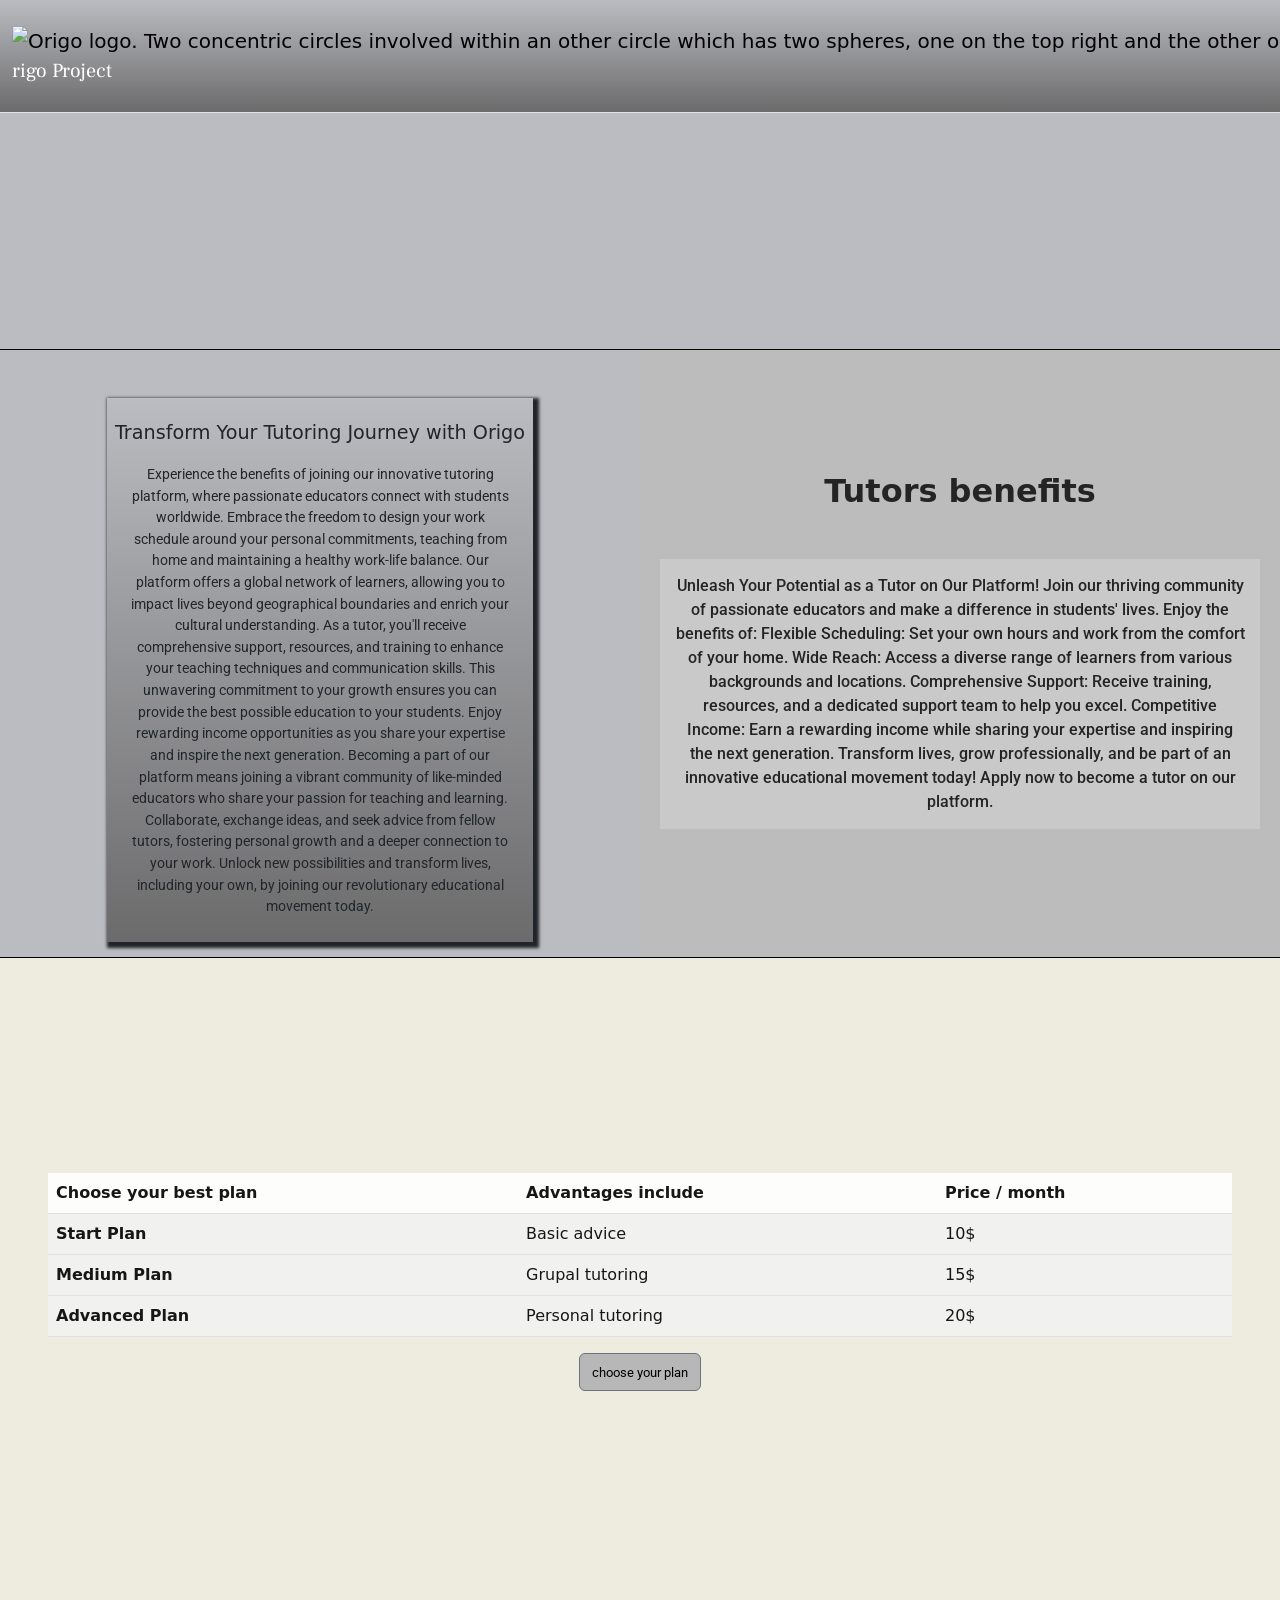
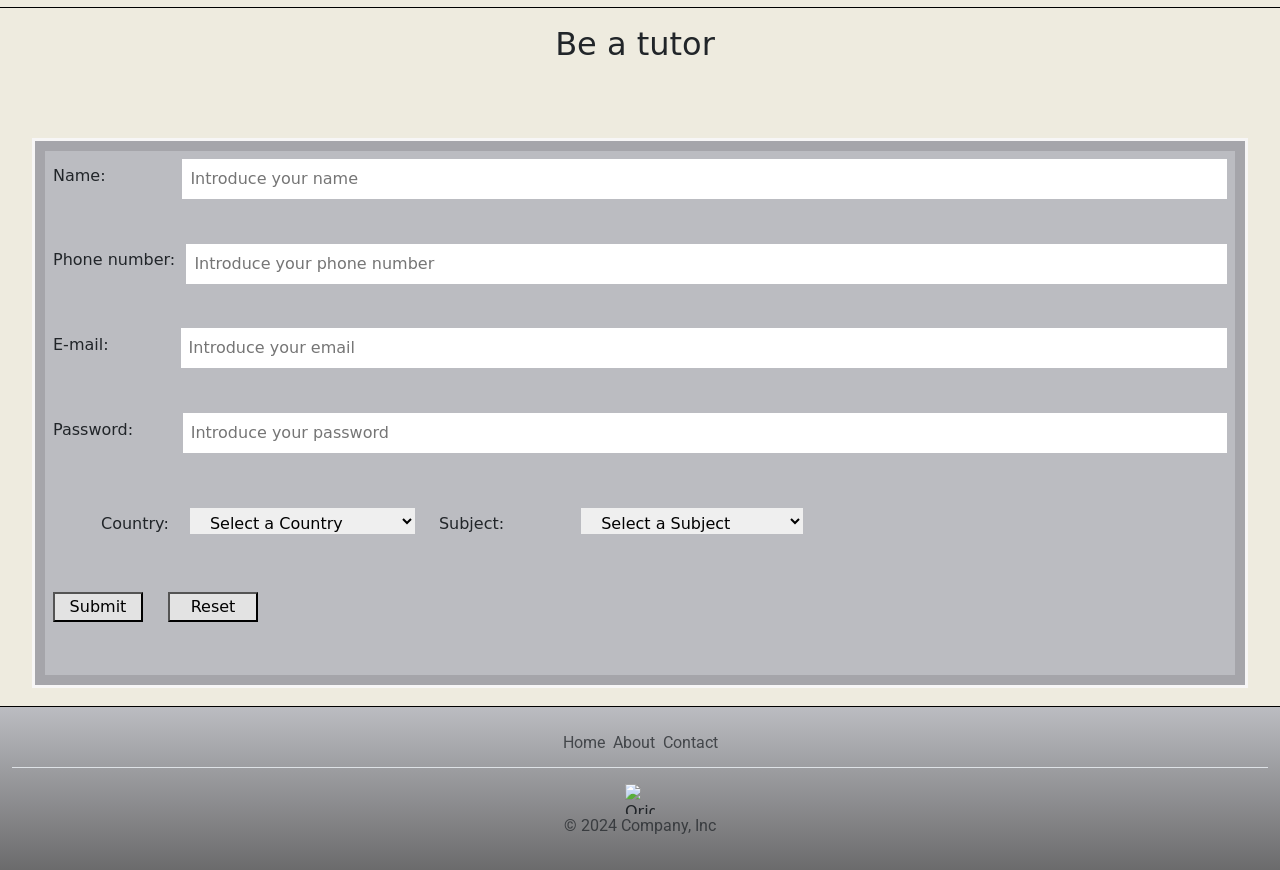
==== pages/become-a-tutor2.html @ e7176614 "revision general" ====
<!DOCTYPE html>
<html lang="en">

<head>
    <meta charset="UTF-8">
    <meta name="viewport" content="width=device-width, initial-scale=1">
    <link rel="shortcut icon" href="images/logo/abst_logo1.png" type="image/x-icon">
    <!--Boostrap tag link-->
    <link href="https://cdn.jsdelivr.net/npm/bootstrap@5.3.3/dist/css/bootstrap.min.css" rel="stylesheet"
        integrity="sha384-QWTKZyjpPEjISv5WaRU9OFeRpok6YctnYmDr5pNlyT2bRjXh0JMhjY6hW+ALEwIH" crossorigin="anonymous">
    <!--Style tag-->
    <link rel="stylesheet" href="../style/style.css">
    <!--Author of the document-->
    <meta content="Raúl Querol" name="author">
    <!--Title-->

    <title>Become a tutor</title>

    <!--Meta tag description + keywords-->
    
    <!-- Primary Meta Tags -->
    <meta name="title" content="Origo project— Online education." />
    <meta name="description"
        content="Meet our innovative education app, redefining the way students learn and connect with tutors. This cutting-edge platform allows users to establish global connections in mere seconds, accessing a wide array of expert knowledge. Our unique focus on personalized attention ensures tutors cater to each student's specific requirements, ultimately driving their growth and academic success." />

    <!-- Open Graph / Facebook -->
    <meta property="og:type" content="website" />
    <meta property="og:url" content="images/logo/abst_logo1.png" />
    <meta property="og:title" content="Origo project— Online education." />
    <meta property="og:description"
        content="Meet our innovative education app, redefining the way students learn and connect with tutors. This cutting-edge platform allows users to establish global connections in mere seconds, accessing a wide array of expert knowledge. Our unique focus on personalized attention ensures tutors cater to each student's specific requirements, ultimately driving their growth and academic success." />
    <meta property="og:image" content="images/logo/abst_logo1.png">

    <!-- Twitter -->
    <meta property="twitter:card" content="summary_large_image" />
    <meta property="twitter:url" content="images/logo/abst_logo1.png" />
    <meta property="twitter:title" content="Origo project— Online education." />
    <meta property="twitter:description"
        content="Meet our innovative education app, redefining the way students learn and connect with tutors. This cutting-edge platform allows users to establish global connections in mere seconds, accessing a wide array of expert knowledge. Our unique focus on personalized attention ensures tutors cater to each student's specific requirements, ultimately driving their growth and academic success." />
    <meta property="twitter:image" content="images/logo/abst_logo1.png" />

    <!-- Meta tag Keywords -->
    <meta name="keywords"
        content="find tutors, find tutors online ,online,online education app, online education,online education platform, online tutor, online tutors, tutor, teacher, subject,Origo, Origo project">

</head>

<body>
    <header class="background-header-become-tutor">
        <!--Nav-bar-->
        <nav class="navbar navbar-expand-lg bg-secondary border-bottom ">
            <div class="container-fluid">
                <div class="logo">
                    <img class="logo-nav navbar-brand " src="../images/logo/abst_logo1.png"
                        alt="Origo logo. Two concentric circles involved within an other circle which has two spheres, one on the top right and the other one on the bottom left.">
                    <a class="navbar-brand h1-title text-white" href="../indexBst.html" target="_blank">rigo Project</a>
                </div>
                <button class="navbar-toggler border-1  border-light " type="button" data-bs-toggle="collapse"
                    data-bs-target="#navbarSupportedContent" aria-controls="navbarSupportedContent"
                    aria-expanded="false" aria-label="Toggle navigation">
                    <span class="navbar-toggler-icon "></span>
                </button>
                <div class="collapse navbar-collapse" id="navbarSupportedContent">
                    <ul class=" nav-ul navbar-nav pt-2  justify-content-end  mb-2   mb-lg-0 ">
                        <li class="nav-item ">
                            <a class="nav-link active  open-sidebar " aria-current="page" href="indexBst.html">Origo
                                Project</a>
                        </li>
                        <li class="nav-item">
                            <a class="nav-link sidebar " href="../pages/How-it-works2.html" target="_blank">How it
                                works</a>
                        </li>
                        <li class="nav-item">
                            <a class="nav-link sidebar " href="../pages/find-tutors2.html" target="_blank">Find
                                tutors</a>
                        </li>
                        <li class="nav-item">
                            <a class="nav-link sidebar " href="../pages/become-a-tutor2.html">Become tutor</a>
                        </li>
                        <li class="nav-item">
                            <a class="nav-link sidebar " href="../pages/contact2.html" target="_blank">Contact</a>
                        </li>
                    </ul>
                </div>
            </div>
        </nav>

    </header>
    <main class="box">
        <!--First-main-section Article-->
        <section class="box-container b2 pt-5 ">
            <article class=" text-container text-justify p-2  ">
                <h2 class="education_title ">Transform Your Tutoring Journey with Origo</h2>
                <p class="education_text">
                    Experience the benefits of joining our innovative tutoring platform, where passionate educators
                    connect with students worldwide. Embrace the freedom to design your work schedule around your
                    personal commitments, teaching from home and maintaining a healthy work-life balance. Our platform
                    offers a global network of learners, allowing you to impact lives beyond geographical boundaries and
                    enrich your cultural understanding.

                    As a tutor, you'll receive comprehensive support, resources, and training to enhance your teaching
                    techniques and communication skills. This unwavering commitment to your growth ensures you can
                    provide the best possible education to your students. Enjoy rewarding income opportunities as you
                    share your expertise and inspire the next generation.

                    Becoming a part of our platform means joining a vibrant community of like-minded educators who share
                    your passion for teaching and learning. Collaborate, exchange ideas, and seek advice from fellow
                    tutors, fostering personal growth and a deeper connection to your work. Unlock new possibilities and
                    transform lives, including your own, by joining our revolutionary educational movement today.
                </p>
            </article>
        </section>
        <!--Second-main-section Article-->
        <section class="box-container tutors-benefits-section b3 ">
            <article class="tutors_benefits">
                <h2>Tutors benefits</h2>
                <p>Unleash Your Potential as a Tutor on Our Platform!
                    Join our thriving community of passionate educators and make a difference in students' lives. Enjoy
                    the benefits of:
                    Flexible Scheduling: Set your own hours and work from the comfort of your home.
                    Wide Reach: Access a diverse range of learners from various backgrounds and locations.
                    Comprehensive Support: Receive training, resources, and a dedicated support team to help you excel.
                    Competitive Income: Earn a rewarding income while sharing your expertise and inspiring the next
                    generation.
                    Transform lives, grow professionally, and be part of an innovative educational movement today! Apply
                    now to become a tutor on our platform.
                </p>
            </article>
        </section>
        <!--third-main-section (Table + btn) -->
        <section class="box-container container p-5 d-flex justify-content-center b5 table-section">
            <!--Table-->
            <table class="your_plan table table-striped ">

                <!--First_row -->
                <thead>
                    <tr>
                        <th scope="col">Choose your best plan</th>
                        <th scope="col">Advantages include</th>
                        <th scope="col">Price / month</th>
                    </tr>
                </thead>

                <!--Second_row -->
                <tbody>
                    <tr>
                        <th scope="row">Start Plan</th>
                        <td>Basic advice</td>
                        <td>10$ </td>
                    </tr>
                </tbody>
                <tbody>

                    <!--Third_row-->
                    <tr>
                        <th scope="row">Medium Plan</th>
                        <td>Grupal tutoring</td>
                        <td>15$</td>
                    </tr>
                </tbody>
                <tbody>
                    <!--Fourth_row-->
                    <tr>
                        <th scope="row">Advanced Plan</th>
                        <td>Personal tutoring</td>
                        <td>20$</td>
                    </tr>
                </tbody>

            </table>
            <!--Btn plan-->
            <button type="button" class="btn btn-outline-secondary btn-choose"><a href="../pages/contact2.html"
                    target="_blank">choose your plan</a></button>
        </section>


        <section class="acount_form_section box-container b4">

            <h2 class="acount_form_title">Be a tutor</h2>

            <form class="main_Acount_form" action="#" name="Create_Acount_form" id="Acount-Form" method="get">

                <div class="acount_form_column_1">
                    <!--Row_form_1_Name-->
                    <fieldset class="acount_form_name">
                        <label for="name-label">Name:</label>
                        <input type="text" name="name" id="name-label" placeholder="Introduce your name" required>
                    </fieldset>
                    <!--Row_form_2_phone-->
                    <fieldset class="acount_form_phone">
                        <label for="Phone-number">Phone number:</label>
                        <input type="tel" name="phone" id="Phone-number" placeholder="Introduce your phone number"
                            required>
                    </fieldset>
                    <!--Row_form_3_Email-->
                    <fieldset class="acount_form_email">
                        <label for="Email-lable">E-mail:</label>
                        <input type="email" name="email" id="Email-lable" placeholder="Introduce your email" required>
                    </fieldset>
                    <!--Row_form_4_password-->
                    <fieldset class="acount_form_password">
                        <label for="Password-lable">Password:</label>
                        <input type="password" name="Password" id="Password-lable" placeholder="Introduce your password"
                            required>
                    </fieldset>

                    <!--Row_form_5_Country+Subject-->
                    <fieldset class="acount_form_dopdown">

                        <!--Dorpdown_button_Country-->
                        <div class="acount_form_country_container">
                            <label for="Country">Country:</label>
                            <select class="select_form_btn" name="dropdown" id="Country" required>
                                <option value="">Select a Country</option>
                                <option value="USA">USA</option>
                                <option value="Argentina">Argentina</option>
                                <option value="Spain">Spain</option>
                            </select>
                        </div>

                        <!--Dropdown_button_Subject-->
                        <div class="acount_form_subject_container">
                            <label for="Subject">Subject:</label>
                            <select class="select_form_btn" name="dropdown" id="Subject" required>
                                <option value="">Select a Subject</option>
                                <option value="I.T">I.T</option>
                                <option value="Science">Science</option>
                                <option value="language">languages</option>
                            </select>
                        </div>
                    </fieldset>
                    <div class="acount-forM">
                        <!--Row_form_6_Submit/Reset_buttons-->
                        <fieldset class="acount_form_btns">
                            <!--Button_Submit-->
                            <div class="form_btn_submit">
                                <button class="btn_submit" type="submit">Submit</button>
                            </div>
                            <!--Button_Reset-->
                            <div class="form_btn_reset">
                                <button class="btn_reset" type="reset">Reset</button>
                            </div>
                        </fieldset>
                    </div>
                </div>
            </form>

        </section>



    </main>
    <!--Footer-->
    <footer class=" container-fluid bg-secondary py-3 ">
        <nav class="nav-footer">
            <ul class="nav justify-content-center border-bottom pb-1 mb-3">
                <li class="nav-item"><a href="../indexBst.html" class="nav-link px-1 text-body-secondary"
                        target="_blank">Home</a></li>
                <li class="nav-item"><a href="../pages/How-it-works2.html" class="nav-link px-1 text-body-secondary"
                        target="_blank">About</a></li>
                <li class="nav-item"><a href="../pages/contact2.html" class="nav-link px-1 text-body-secondary"
                        target="_blank">Contact</a></li>
            </ul>
        </nav>
        <div class="secondary-footer">
            <img class="logo-nav  logo-footer " src="../images/logo/abst_logo1.png"
                alt="Origo logo. Two concentric circles involved within an other circle which has two spheres, one on the top right and the other one on the bottom left.">
            <p class="text-center text-body-secondary">© 2024 Company, Inc</p>
        </div>
    </footer>

    <script src="https://cdn.jsdelivr.net/npm/bootstrap@5.3.3/dist/js/bootstrap.bundle.min.js"
        integrity="sha384-YvpcrYf0tY3lHB60NNkmXc5s9fDVZLESaAA55NDzOxhy9GkcIdslK1eN7N6jIeHz"
        crossorigin="anonymous"></script>
</body>

</html>
---- style/style.css ----
/*ROOT IMPORTS*/
/*Scss Imports*/
/*Base*/
/*--FONTS--*/
/* font-family: "Frank Ruhl Libre", serif; font_family:Roboto/Font-weight; */
@import url("https://fonts.googleapis.com/css2?family=Frank+Ruhl+Libre:wght@300..900&display=swap");
@import url("https://fonts.googleapis.com/css2?family=Roboto:ital,wght@0,100;0,300;0,400;0,500;0,700;0,900;1,100;1,300;1,400;1,500;1,700;1,900&display=swap");
/*--VARS--*/
/* Colors */
/*border*/
/* with/height*/
/*Flex mixin */
/*Background Image*/
/* with/height*/
/*Geo-loc*/
/*Components*/
/* Navbar */
.logo-nav {
  width: 30px;
  height: 30px;
  margin: 0;
  padding: 0;
  position: relative;
  transition: 5s;
}
.logo-nav:hover {
  rotate: 180deg;
}

.h1-title {
  font-family: "Frank Ruhl Libre", serif;
  position: relative;
  margin: 0;
}

.navbar-nav {
  width: 90%;
  text-align: center;
}
.navbar-nav nav.nav-item {
  width: 150px;
}
.navbar-nav nav.nav-item :hover {
  transition: 5ms;
}

.sidebar {
  color: white;
}

.open-sidebar {
  border-bottom: 1px solid white;
  transition: 10ms;
}
.open-sidebar :hover {
  background-color: rgb(139, 139, 137);
}

/* Second header section Image + btn*/
.background-header-index {
  background-image: url(../images/pixlr-image-generator-65eb22312e7af35202e36b5b.png);
  background-position: center;
  background-size: cover;
  background-repeat: no-repeat;
}

.btn-box {
  display: flex;
  flex-direction: row;
  flex-wrap: nowrap;
  align-items: center;
  justify-content: center;
  gap: 0;
}
.btn-box .btn_header {
  display: flex;
  flex-flow: row nowrap;
  width: 300px;
  height: 30px;
  justify-content: center;
  text-align: center;
  position: relative;
  top: 40px;
  background-color: gold;
  padding: 10px 50px 20px 50px;
  border: 1px solid black;
  transition: 1.5s;
  z-index: 1;
}
.btn-box .btn_header:hover {
  box-shadow: 2px 2px 2px #f7f6f6;
  top: 50px;
}

/*FOOTER*/
footer.nav-item {
  width: 60px;
  display: flex;
  flex-direction: row;
  flex-wrap: nowrap;
  align-items: center;
  justify-content: space-around;
  gap: 0;
  transition: 1s;
}

.nav-item a:hover {
  background-color: #f7f6f6;
}

.secondary-footer {
  width: 100%;
  display: flex;
  flex-direction: column;
  flex-wrap: nowrap;
  align-items: center;
  justify-content: center;
  gap: 0;
}
.secondary-footer .logo-footer {
  display: flex;
  flex-direction: row;
  flex-wrap: nowrap;
  align-items: center;
  justify-content: center;
  gap: 0;
}

/*Layouts*/
/* General style elements */
/* BODY */
body {
  max-width: 100%;
  max-height: 100%;
  background-color: rgb(187, 188, 193);
}
body h1 h2 h3 {
  font-family: "Frank Ruhl Libre", serif;
}
body p {
  font-family: "Roboto", sans-serif;
}
body a {
  font-family: "Roboto", sans-serif;
  font-size: smaller;
  color: black;
  text-decoration: none;
}
body .bg-secondary {
  background: linear-gradient(#bbbcc1, #6b6b6c);
}

/* HEADER */
header {
  width: 100%;
  height: 350px;
  position: relative;
  border-bottom: 1px solid black;
}

/*MAIN SECTION*/
/* General main elements */
.box-container {
  display: flex;
  flex-direction: row;
  flex-wrap: nowrap;
  align-items: center;
  justify-content: center;
  gap: 0;
  max-width: 100%;
  height: 100%;
}

/*Grid template areas declaration*/
.box {
  display: grid;
  grid-template-columns: repeat(2, 1fr);
  grid-template-rows: auto;
  grid-template-areas: "box2 box3" "box5 box5" "box7 box7" "box4 box4";
  overflow: hidden;
}

/* Grid area first section  box-container */
.b2 {
  grid-area: box2;
  display: flex;
  flex-direction: column;
  flex-wrap: nowrap;
  align-items: center;
  justify-content: 0;
  text-align: center;
  height: max-content;
  background-color: rgb(187, 188, 193);
  padding-bottom: 15px;
}
.b2 .text-container {
  display: flex;
  flex-direction: column;
  flex-wrap: nowrap;
  align-items: center;
  justify-content: 0;
  gap: 0;
  background-color: rgba(225, 225, 227, 0.527);
  max-width: 100%;
  max-height: 700px;
  background: linear-gradient(to top, #6b6b6c, #bbbcc1);
  box-shadow: 3px 3px 3px 3px;
}
.b2 h2 {
  display: flex;
  justify-content: center;
  min-width: 100%;
  height: 50px;
  padding-top: 15px;
  font-size: 1.2rem;
}
.b2 p {
  display: flex;
  justify-content: justify;
  width: 100%;
  max-width: 380px;
  max-height: max-content;
  font-size: 0.9rem;
}
.b2 .video_you .video {
  width: 100%;
  height: 250px;
  position: relative;
  border: none;
}
.b2 iframe:hover {
  border: 2px solid #f7f6f6;
}

/* Grid area second section  box-container */
.b3 {
  grid-area: box3;
  display: flex;
  flex-direction: column;
  flex-wrap: nowrap;
  align-items: center;
  justify-content: 0;
  gap: 0;
  background-color: rgb(187, 188, 193);
  width: 100%;
  padding-top: 10px;
}

.origo-world {
  background-image: url(../images/planet.jpg);
  background-position: 50%;
  background-repeat: no-repeat;
  background-size: cover;
  filter: grayscale(100%);
}

.logo-title-container {
  display: flex;
  flex-direction: column;
  flex-wrap: wrap;
  align-items: center;
  justify-content: 0;
  text-align: center;
  position: relative;
  text-shadow: black 3px -3px;
}
.logo-title-container .logo-title {
  width: 75%;
  height: auto;
  position: relative;
  top: 250px;
  color: #f7f6f6;
  font-size: 2.5rem;
  text-shadow: 3px solid #6b6b6c;
  transition: 2.5s;
  z-index: 2;
}
.logo-title-container .logo-title:hover {
  transform: scale(50%);
}
.logo-title-container .logo-world {
  width: 250px;
  height: 250px;
  position: relative;
  bottom: 90px;
  right: 5px;
  opacity: 60%;
  z-index: 1;
}

/* Grid area third section  cards */
.b5 {
  grid-area: box5;
  width: 100%;
  height: 650px;
  display: flex;
  flex-direction: column;
  flex-wrap: nowrap;
  align-items: center;
  justify-content: 0;
  gap: 0;
  background-color: rgb(238, 235, 223);
  padding: 10px;
  border-top: 1px solid black;
}
.b5 .card_title {
  position: relative;
  top: 20px;
}
.b5 .card-continer {
  max-width: 100%;
  height: 650px;
  display: flex;
  flex-direction: row;
  flex-wrap: nowrap;
  align-items: center;
  justify-content: 0;
  gap: 20px;
}
.b5 .card-continer h2 {
  width: 50%;
  height: 50px;
  display: flex;
  flex-direction: row;
  flex-wrap: nowrap;
  align-items: center;
  justify-content: center;
  gap: 0;
  position: relative;
  top: 5px;
  font-size: 1.5rem;
  color: black;
}
.b5 .card {
  display: flex;
  flex-direction: column;
  flex-wrap: nowrap;
  align-items: 0;
  justify-content: center;
  text-align: center;
  border: 1px solid black;
  max-width: 400px;
  min-height: 250px;
  padding: 15px 15px 15px 15px;
  background-color: #f7f6f6;
}
.b5 .card_border_number {
  width: 30px;
  height: 30px;
  justify-content: center;
  position: relative;
  left: 0px;
  bottom: 5px;
  border-bottom: 2px solid black;
  border-left: 2px solid black;
}
.b5 .card_border_span {
  width: 25px;
  height: 25px;
  border: 2px solid black;
  position: relative;
  left: 5px;
  bottom: 2px;
}
.b5 .card_number {
  width: 15px;
  height: 15px;
  font-weight: 700;
  position: relative;
  left: 4px;
  bottom: 2px;
}
.b5 .subtitle {
  width: 100%;
  height: 30px;
  padding-bottom: 20px;
  display: flex;
  flex-direction: row;
  flex-wrap: nowrap;
  align-items: 0;
  justify-content: center;
  text-align: 0;
  font-size: 1rem;
  font-weight: 600;
}
.b5 .content {
  font-size: 0.9rem;
  padding-right: 10px;
  padding-bottom: 0px;
  text-align: justify;
}

.card-reason-img {
  width: 100%;
  height: 180px;
  object-fit: cover;
}

.card-reason-img {
  width: 100%;
  height: 250px;
  object-fit: cover;
  padding-bottom: 20px;
}

.card-img {
  width: 100%;
  height: 40%;
  object-fit: cover;
}

/* Grid area fourth section  (Download buttons) */
.b7 {
  grid-area: box7;
  display: flex;
  flex-direction: row;
  flex-wrap: nowrap;
  align-items: 0;
  justify-content: space-around;
  gap: 0;
  background: linear-gradient(#bbbcc1, #6b6b6c);
  width: 100%;
  padding: 20px;
  border-top: 1px solid black;
}
.b7 .download_title {
  font-size: 1rem;
  min-width: 80px;
  height: 40px;
  padding-right: 15px;
  padding-top: 5px;
}
.b7 .btn_box_apple {
  width: 100px;
  height: 50px;
  padding-top: 4px;
}
.b7 .btn_box_Playstr {
  width: 100px;
  height: 40px;
}
.b7 .btn_dwl {
  width: 140px;
  height: 80px;
  font-family: "Roboto", sans-serif;
  font-weight: 100;
  font-size: x-small;
  font-style: normal;
  color: rgb(238, 235, 223);
  background-color: rgb(101, 108, 101);
  padding: 10px;
  text-align: center;
}
.b7 .btn_dwl:hover {
  background-color: rgb(136, 138, 136);
}

/* Grid area fifth section  (carousel) */
.b4 {
  grid-area: box4;
  display: flex;
  flex-direction: row;
  flex-wrap: nowrap;
  align-items: center;
  justify-content: 0;
  text-align: 0;
  background-color: rgb(187, 188, 193);
  width: 100%;
  height: 350px;
  border-top: 1px solid black;
  border-bottom: 1px solid black;
}
.b4 .clients_title {
  width: 100%;
  height: 60px;
  display: flex;
  flex-direction: row;
  flex-wrap: nowrap;
  align-items: center;
  justify-content: center;
  gap: 0;
}
.b4 .carousel-section {
  display: flex;
  flex-direction: row;
  flex-wrap: nowrap;
  align-items: center;
  justify-content: center;
  gap: 0;
}
.b4 .client-experiences {
  width: 100%;
  height: 180px;
  object-fit: scale-down;
}

/*End main section*/
/*End IndexBst document*/
/* HOW IT WORKS */
.background-header-how-works {
  background-image: url(../images/pixlr-image-generator-65eb22312e7af35202e36b5c.png);
  background-position: center;
  background-repeat: no-repeat;
  background-size: cover;
  filter: grayscale(0);
}

.Orange_image {
  width: 250px;
  height: 250px;
  object-fit: cover;
  position: relative;
  top: 80px;
  z-index: 2;
  border: 3px solid #f7f6f6;
}

.span {
  width: 300px;
  height: 300px;
  background-color: rgb(163, 120, 64);
  position: relative;
  bottom: 28%;
  z-index: 1;
}

.redirection_btn {
  width: 200px;
  height: 30px;
  display: flex;
  flex-direction: row;
  flex-wrap: nowrap;
  align-items: 0;
  justify-content: center;
  text-align: center;
  position: relative;
  bottom: 170px;
  background-color: rgb(223, 198, 139);
  padding: 20px 50px 30px 50px;
  border: 1px solid black;
  border-radius: 100PX;
  transition: 1s;
}
.redirection_btn:hover {
  box-shadow: 3px 3px 3px #f7f6f6;
  background-color: rgb(228, 208, 160);
  bottom: 160px;
}

.office-container {
  width: 95%;
  height: 100px;
  display: flex;
  flex-direction: column;
  flex-wrap: nowrap;
  align-items: center;
  justify-content: 0;
  gap: 0;
  align-content: center;
}

.office {
  width: 100%;
  height: 160px;
  object-fit: cover;
  position: relative;
  bottom: 100%;
  border: 2px solid whitesmoke;
}

/*End how it works*/
/* FIND TUTORS*/
/*HEADER*/
.background-header-find-tutors {
  background-image: url(../images/pixlr-image-generator-65eb22312e7af35202e36b5a.png);
  background-position: center;
  background-repeat: no-repeat;
  background-size: cover;
  filter: grayscale(0);
}

/*MAIN*/
/* First main section (box2) (Article+ video))*/
.video {
  width: 100%;
  height: 150px;
  position: relative;
  border: none;
}

/* Second main section (box3)-(map-search-section)*/
.container-map-continent {
  background-image: url(../images/Map-action.jpg);
  background-position: 50% 65%;
  background-repeat: no-repeat;
  background-size: cover;
  filter: grayscale(0);
  border: 2px solid whitesmoke;
}
.container-map-continent .map-continent-title {
  width: 400px;
  height: 300px;
  background-color: #f7f6f6;
  border-color: 2px solid black;
  font-weight: 500;
  padding: 20px;
  text-align: start;
  box-shadow: 3px 3px 3px 3px rgb(187, 188, 193);
  opacity: 70%;
}
.container-map-continent .map-continent-title:hover {
  transform: scale(120%);
  opacity: 80%;
}
.container-map-continent .search-tutors-continet {
  background: #6b6b6c;
  border: 3px solid gray;
  border-radius: 15px;
  position: relative;
  top: 50px;
}
.container-map-continent .search-tutors-continet .input-search-btn {
  max-width: 100%;
  border-radius: 10px 0px 0px 10px;
  border: 1px solid gray;
}
.container-map-continent .search-tutors-continet .input-search-btn:hover {
  background-color: rgb(224, 224, 224);
  color: rgb(134, 134, 134);
  transition: 1s;
}
.container-map-continent .search-tutors-continet .search-btn {
  border-radius: 0 10px 10px 0px;
  border: 2px solid #6b6b6c;
}
.container-map-continent .search-tutors-continet .search-svg {
  width: 16px;
  height: 16px;
  border-radius: 15px;
}

/*main section fomr (Search-btn)*/
.tutors-card {
  background-image: url(../images/tutors-image.jpg);
  background-position: 50%;
  background-repeat: no-repeat;
  background-size: cover;
  filter: grayscale(0);
}
.tutors-card .card-title-tutors {
  width: 100%;
  height: 50px;
  font-size: 1.5rem;
  font-weight: 700;
  padding-top: 35px;
  z-index: 2;
}
.tutors-card .card-continer {
  display: flex;
  flex-direction: row;
  flex-wrap: nowrap;
  align-items: center;
  justify-content: space-between;
  gap: 150px;
}
.tutors-card .card-continer .rounded-card {
  width: 290px;
  height: 290px;
  border-radius: 50%;
  border: 2px solid black;
  opacity: 95%;
  transition: 1s;
  z-index: 2;
}
.tutors-card .card-continer .rounded-card:hover {
  background-color: #acaaaa;
  color: rgb(29, 27, 27);
}

/*Fourth main section (cards)*/
.acount_form_section {
  width: 100%;
  height: 700px;
  display: flex;
  flex-direction: column;
  flex-wrap: wrap;
  align-items: center;
  justify-content: 0;
  gap: 0;
  background-color: rgb(238, 235, 223);
  overflow: hidden;
}
.acount_form_section .main_Acount_form {
  width: 95%;
  height: 550px;
  display: flex;
  flex-direction: row;
  flex-wrap: wrap;
  align-items: center;
  justify-content: 0;
  gap: 0;
  background-color: rgb(165, 165, 170);
  padding: 10px;
  border: 3px solid #f7f6f6;
}
.acount_form_section .acount_form_title {
  width: 100%;
  height: 15%;
  display: flex;
  flex-direction: row;
  flex-wrap: nowrap;
  align-items: start;
  justify-content: center;
  gap: 0;
  padding-right: 10px;
}

.acount_form_column_1 {
  width: 100%;
  height: 100%;
  display: flex;
  flex-direction: row;
  flex-wrap: wrap;
  align-items: start;
  justify-content: flex-start;
  gap: 0;
  padding: 8px;
  background-color: rgb(187, 188, 193);
  border: 2px solid bg-white-card;
  z-index: 2;
  /* form_ lable_dropdown buttons */
}
.acount_form_column_1 label {
  padding: 5px 4.5rem 0 0;
}
.acount_form_column_1 input {
  padding: 8px;
  flex-grow: 1;
  text-align: start;
  border: rgb(187, 188, 193);
  outline: none;
}
.acount_form_column_1 input:hover {
  background-color: search-bg-hov;
  color: rgb(134, 134, 134);
  transition: 1s;
}
.acount_form_column_1 select {
  outline: none;
}
.acount_form_column_1 select:hover {
  background-color: rgb(224, 224, 224);
  color: rgb(134, 134, 134);
  transition: 1s;
}
.acount_form_column_1 .acount_form_name {
  width: 100%;
  display: flex;
  flex-flow: row wrap;
  border: none;
}
.acount_form_column_1 .acount_form_name label {
  padding-right: 4.8rem;
}
.acount_form_column_1 .acount_form_phone {
  width: 100%;
  display: flex;
  flex-flow: row wrap;
  border: none;
}
.acount_form_column_1 .acount_form_phone label {
  padding: 4px 0.7rem 0 0;
}
.acount_form_column_1 .acount_form_email {
  width: 100%;
  display: flex;
  flex-flow: row wrap;
  border: none;
}
.acount_form_column_1 .acount_form_password {
  width: 100%;
  display: flex;
  flex-flow: row wrap;
  border: none;
}
.acount_form_column_1 .acount_form_password label {
  padding-right: 3.1rem;
}
.acount_form_column_1 .acount_form_dopdown {
  width: 100%;
  height: 50px;
  display: flex;
  flex-direction: row;
  flex-wrap: nowrap;
  align-items: flex-end;
  justify-content: start;
  gap: 0;
  border: none;
  line-height: 3;
}
.acount_form_column_1 .acount_form_dopdown .acount_form_country_container label {
  padding: 5px 1rem 0 3rem;
}
.acount_form_column_1 .acount_form_dopdown .acount_form_subject_container label {
  padding-left: 1.5rem;
}
.acount_form_column_1 .acount_form_dopdown .acount_form_country_container select {
  padding: 5px 3.5rem 0 1rem;
  border: none;
  cursor: pointer;
}
.acount_form_column_1 .acount_form_dopdown .acount_form_subject_container select {
  padding: 5px 3.5rem 0 1rem;
  border: none;
  cursor: pointer;
}

/*form_buttons*/
.acount_form_btns {
  width: 100%;
  height: 100%;
  display: flex;
  flex-flow: row nowrap;
  border: none;
}
.acount_form_btns .form_btn_submit {
  width: 100%;
  display: flex;
  flex-flow: row nowrap;
  padding-right: 25px;
}
.acount_form_btns .btn_reset {
  width: 90px;
  height: 30px;
  display: block;
  background-color: rgb(227, 227, 227);
  cursor: pointer;
  transition: 1s;
}
.acount_form_btns .btn_submit {
  width: 90px;
  height: 30px;
  display: block;
  background-color: rgb(227, 227, 227);
  cursor: pointer;
  transition: 1s;
}
.acount_form_btns .btn_reset:hover, .acount_form_btns .btn_submit:hover {
  background-color: rgb(214, 213, 213);
}

/*End find tutors*/
/*BECOME A TUTOR*/
.background-header-become-tutor {
  background-image: url(../images/pixlr-image-generator-65eb22312e7af35202e36b5a.png);
  background-position: center;
  background-repeat: no-repeat;
  background-size: cover;
  filter: grayscale(0);
}

.tutors-benefits-section {
  background-image: url(../images/office-teaching.jpg);
  background-position: center;
  background-repeat: no-repeat;
  background-size: cover;
  filter: grayscale(100%);
}
.tutors-benefits-section .tutors_benefits {
  display: flex;
  flex-direction: column;
  flex-wrap: nowrap;
  align-items: center;
  justify-content: center;
  text-align: center;
  padding: 20px;
  z-index: 1;
}
.tutors-benefits-section .tutors_benefits h2 {
  padding-bottom: 40px;
  font-weight: 700;
  z-index: 1;
}
.tutors-benefits-section .tutors_benefits p {
  font-size: medium;
  font-weight: 500;
  background: rgba(240, 208, 79, 0.8);
  padding: 15px;
  z-index: 1;
}

.table-section {
  background-image: url(../images/betutor-img.jpg);
  background-position: 50%;
  background-repeat: no-repeat;
  background-size: cover;
  filter: grayscale(0);
}
.table-section .your_plan {
  opacity: 90%;
  z-index: 2;
}
.table-section .btn-choose {
  background: rgb(184, 183, 183);
  z-index: 2;
  transition: 0.5s;
}
.table-section .btn-choose:hover {
  background: rgb(227, 227, 227);
}

/*End become a tutor*/
/* CONTACT*/
.background-header-contact {
  background-image: url(../images/pixlr-image-generator-65eb22312e7af35202e36b5c.png);
  background-position: center;
  background-repeat: no-repeat;
  background-size: cover;
  filter: grayscale(0);
}

.message-img {
  width: 50%;
  height: 30%;
  object-fit: cover;
  border-radius: 50%;
  border: 3px solid #f7f6f6;
}

.map-contact {
  background-image: url(../../images/contact-img.jpg);
  background-position: center;
  background-repeat: no-repeat;
  background-size: cover;
  filter: grayscale(60%);
}
.map-contact .map-contact-paragraph {
  width: 550px;
  height: 250px;
  padding: 20px;
  position: relative;
  top: 90px;
  background-color: black;
  color: #f7f6f6;
  box-shadow: 3px 3px 3px 3px #f7f6f6;
  opacity: 70%;
}
.map-contact .map-contact-paragraph:hover {
  background-color: #f7f6f6;
  color: black;
  border-color: 2px solid black;
  font-weight: 500;
  padding: 20px;
  text-align: start;
  box-shadow: 3px 3px 3px 3px rgb(187, 188, 193);
  opacity: 80%;
}

.Location {
  width: 100%;
  height: 50%;
  object-fit: cover;
  display: flex;
  flex-flow: column, nowrap;
  padding-top: 20px;
  gap: 20px;
}

.contact-title-find {
  width: 100%;
  height: 50px;
  font-weight: 500;
  padding: 20px;
}

.contact-title {
  width: 100%;
  height: 50px;
  display: flex;
  flex-flow: column, nowrap;
  font-weight: 500;
  padding-bottom: 10px;
  padding-top: 20px;
}

textarea {
  width: max-content;
  height: 40px;
  padding-left: 40px;
}

.text-area {
  width: 100%;
  position: relative;
  left: 15px;
}

.text-area-form:hover {
  background-color: rgb(224, 224, 224);
  color: rgb(134, 134, 134);
  transition: 1s;
}

.form_btn_submitr {
  padding-top: 20px;
}

.form_btn_resetr {
  padding-left: 50px;
  padding-top: 20px;
}

/* -MEDIAQUERYS-*/
/* MEDIAQ- 620px)*/
@media (max-width: 620px) {
  .box {
    display: grid;
    grid-template-columns: repeat(2, 1fr);
    grid-template-rows: auto;
    grid-template-areas: "box2 box2" "box3 box3" "box5 box5" "box7 box7" "box4 box4";
    overflow: hidden;
  }
  .b2 .text-container {
    background-color: rgba(225, 225, 227, 0.527);
  }
  .b2 p {
    display: flex;
    justify-content: justify;
    width: 100%;
    max-width: 280px;
    max-height: max-content;
    font-size: 0.9rem;
  }
  .b3 {
    border: 1px solid black;
  }
  .b3 .video-you .video {
    max-width: 100%;
    min-height: 150px;
    max-height: 100%;
    border: none;
  }
  .b5 {
    grid-area: box5;
    flex-flow: column nowrap;
    align-items: center;
    background-color: rgb(238, 235, 223);
    width: 100%;
    height: 1100px;
    border-top: 1px solid black;
  }
  .b5 .card-continer {
    max-width: 100%;
    height: 990px;
    display: flex;
    flex-direction: column;
    flex-wrap: nowrap;
    align-items: start;
    justify-content: space-between;
    gap: 10px;
  }
  .b5 .card_title {
    width: 100%;
    height: 300px;
    display: flex;
    flex-direction: row;
    flex-wrap: nowrap;
    align-items: 0;
    justify-content: center;
    gap: 0;
    padding-bottom: 70px;
    font-size: 1.2rem;
  }
  .b5 .card {
    display: flex;
    flex-direction: column;
    flex-wrap: nowrap;
    align-items: 0;
    justify-content: center;
    text-align: start;
    border: 1px solid black;
    max-width: 400px;
    min-height: 300px;
    padding: 15px;
    background-color: #f7f6f6;
  }
  .b5 .card_border_number {
    width: 30px;
    height: 30px;
    position: relative;
    top: 10px;
    border-bottom: 2px solid black;
    border-left: 2px solid black;
  }
  .card-reason-img {
    width: 100%;
    height: 50%;
    object-fit: cover;
    padding-bottom: 0;
  }
  /* HOW IT WORKS*/
  .Orange_image {
    width: 250px;
    height: 250px;
    position: relative;
    top: 70px;
  }
  .span {
    width: 300px;
    height: 300px;
    background-color: rgb(163, 120, 64);
    position: relative;
    bottom: 200px;
    z-index: 1;
  }
  .redirection_btn {
    width: 200px;
    height: 30px;
    display: flex;
    flex-direction: row;
    flex-wrap: nowrap;
    align-items: 0;
    justify-content: center;
    text-align: center;
    position: relative;
    bottom: 170px;
    background-color: rgb(223, 198, 139);
    padding: 20px 50px 30px 50px;
    border: 2px solid black;
    border-radius: 100PX;
    transition: 1s;
  }
  .redirection_btn:hover {
    box-shadow: 3px 3px 3px #f7f6f6;
    bottom: 160px;
  }
  .office-container {
    width: 100%;
    height: 100px;
    display: flex;
    flex-direction: column;
    flex-wrap: nowrap;
    align-items: center;
    justify-content: 0;
    gap: 0;
    align-content: center;
  }
  .office {
    width: 100px;
    height: 200px;
    position: relative;
    bottom: 100%;
    border: 2px solid whitesmoke;
    object-fit: cover;
  }
  .card-img {
    width: 100%;
    height: 50%;
    object-fit: cover;
  }
  /* FIND TUTORS*/
  .video-you {
    max-width: 100%;
    min-height: 150px;
  }
  .container-map-continent {
    height: 700px;
  }
  .tutors-card .card-title-tutors {
    position: relative;
    bottom: 270px;
    color: #cecdcd;
    z-index: 2;
  }
  .tutors-card .card-continer {
    display: flex;
    flex-direction: column;
    flex-wrap: nowrap;
    align-items: center;
    justify-content: center;
    gap: 250px;
    height: 400px;
  }
  .tutors-card .card-continer .rounded-card {
    width: 290px;
    height: 290px;
    border-radius: 50%;
    z-index: 2;
  }
  .tutors-card-image {
    height: 1100px;
  }
  .acount_form_title {
    width: 100%;
  }
  .acount_form_country_container label:first-child {
    display: none;
  }
  .acount_form_country_container .select_form_btn {
    width: 152px;
  }
  .acount_form_subject_container label:first-child {
    display: none;
  }
  /*Become a tutor*/
  .table-section {
    background-image: url(../images/betutor-img.jpg);
    background-position: 50%;
    background-repeat: no-repeat;
    background-size: cover;
    filter: grayscale(0);
  }
}

/*# sourceMappingURL=style.css.map */
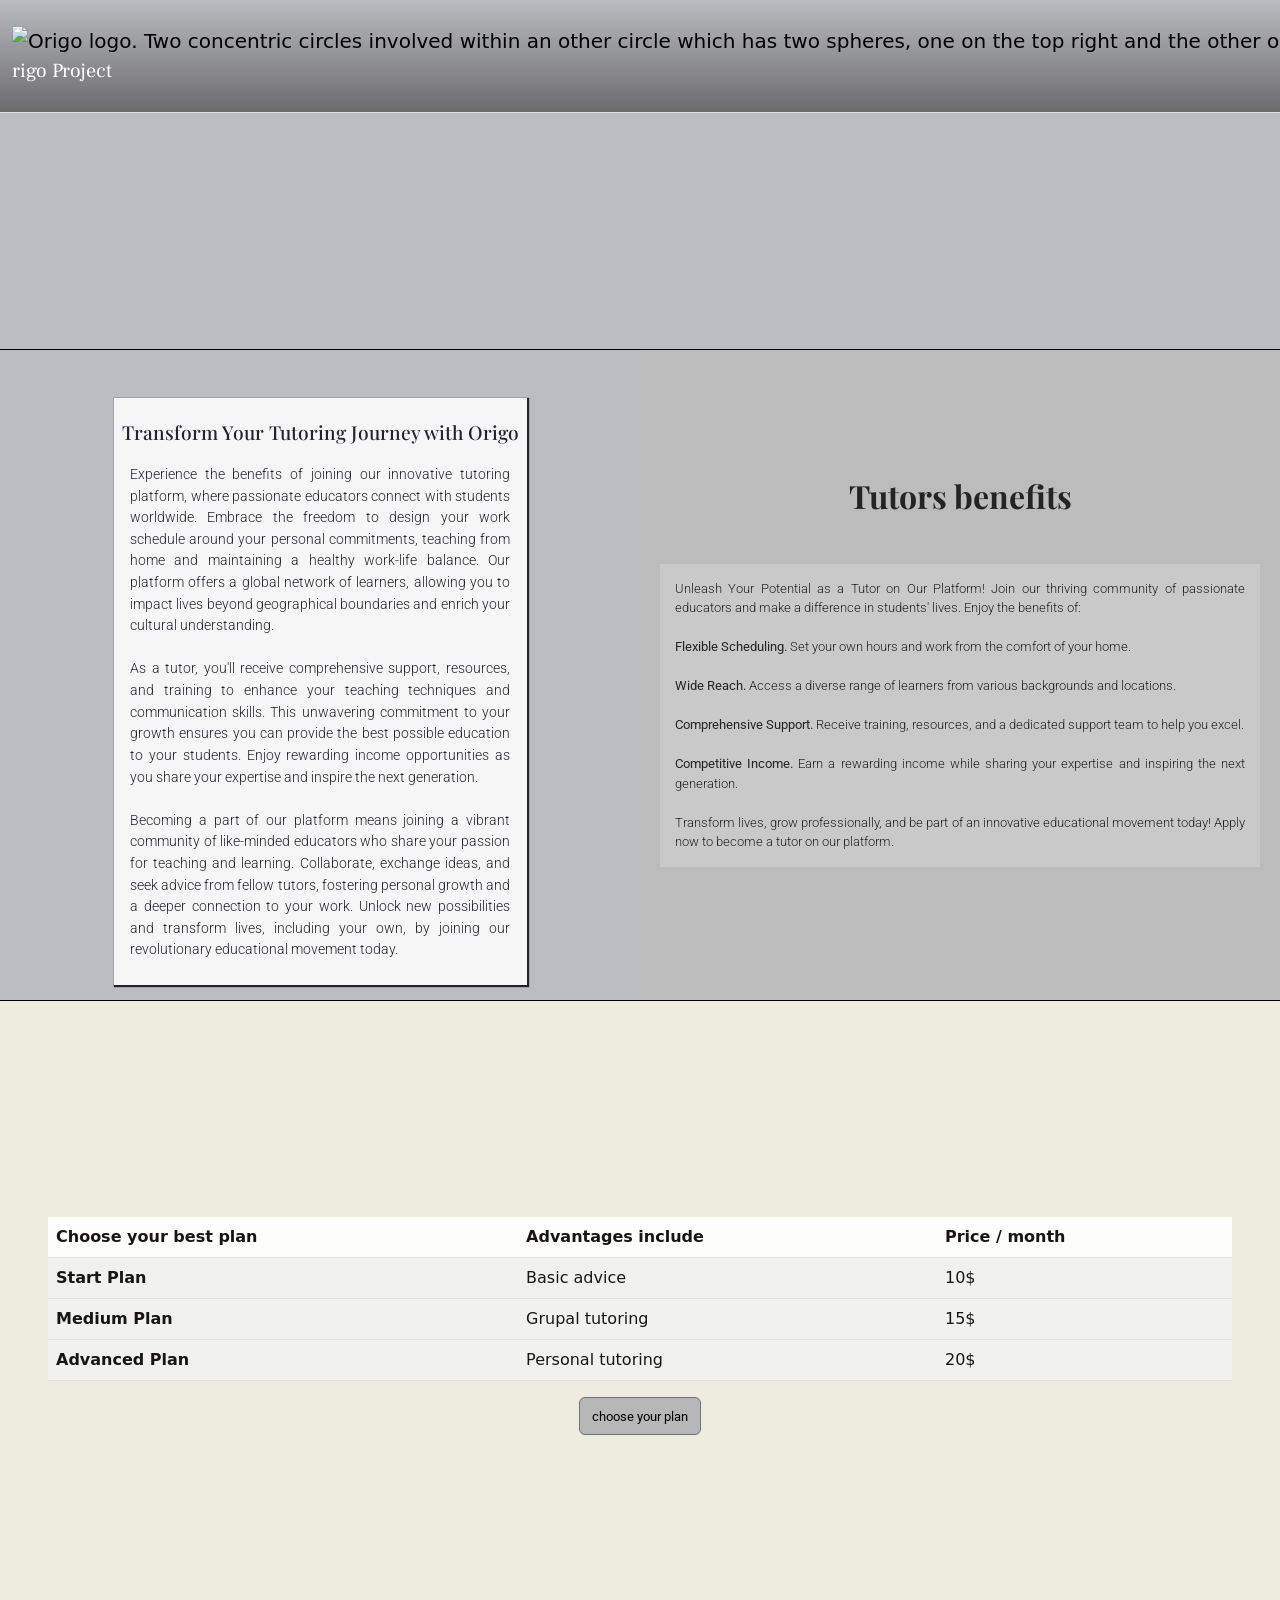
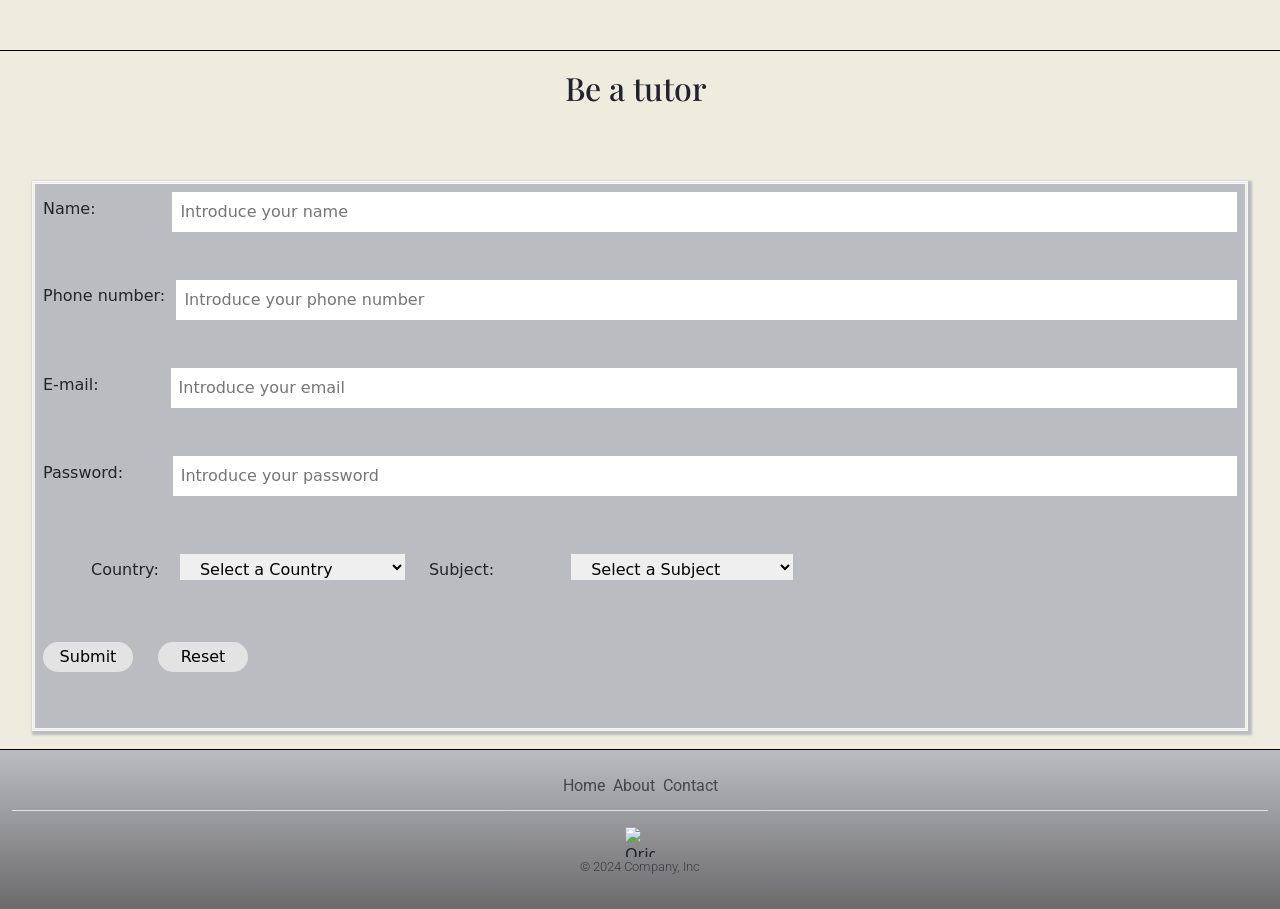
==== commit 9d8211c3: "Revision final" ====
--- a/pages/become-a-tutor2.html
+++ b/pages/become-a-tutor2.html
@@ -96,14 +96,14 @@
                     connect with students worldwide. Embrace the freedom to design your work schedule around your
                     personal commitments, teaching from home and maintaining a healthy work-life balance. Our platform
                     offers a global network of learners, allowing you to impact lives beyond geographical boundaries and
-                    enrich your cultural understanding.
-
-                    As a tutor, you'll receive comprehensive support, resources, and training to enhance your teaching
+                    enrich your cultural understanding. <br>
+
+                   <br> As a tutor, you'll receive comprehensive support, resources, and training to enhance your teaching
                     techniques and communication skills. This unwavering commitment to your growth ensures you can
                     provide the best possible education to your students. Enjoy rewarding income opportunities as you
-                    share your expertise and inspire the next generation.
-
-                    Becoming a part of our platform means joining a vibrant community of like-minded educators who share
+                    share your expertise and inspire the next generation. <br>
+
+                    <br>Becoming a part of our platform means joining a vibrant community of like-minded educators who share
                     your passion for teaching and learning. Collaborate, exchange ideas, and seek advice from fellow
                     tutors, fostering personal growth and a deeper connection to your work. Unlock new possibilities and
                     transform lives, including your own, by joining our revolutionary educational movement today.
@@ -116,13 +116,12 @@
                 <h2>Tutors benefits</h2>
                 <p>Unleash Your Potential as a Tutor on Our Platform!
                     Join our thriving community of passionate educators and make a difference in students' lives. Enjoy
-                    the benefits of:
-                    Flexible Scheduling: Set your own hours and work from the comfort of your home.
-                    Wide Reach: Access a diverse range of learners from various backgrounds and locations.
-                    Comprehensive Support: Receive training, resources, and a dedicated support team to help you excel.
-                    Competitive Income: Earn a rewarding income while sharing your expertise and inspiring the next
-                    generation.
-                    Transform lives, grow professionally, and be part of an innovative educational movement today! Apply
+                    the benefits of: <br>
+                    <br><span class="letter-style">Flexible Scheduling.</span> Set your own hours and work from the comfort of your home. <br>
+                    <br><span class="letter-style">Wide Reach.</span> Access a diverse range of learners from various backgrounds and locations. <br>
+                    <br><span class="letter-style">Comprehensive Support.</span> Receive training, resources, and a dedicated support team to help you excel. <br>
+                    <br><span class="letter-style">Competitive Income.</span> Earn a rewarding income while sharing your expertise and inspiring the next generation. <br>
+                    <br> Transform lives, grow professionally, and be part of an innovative educational movement today! Apply
                     now to become a tutor on our platform.
                 </p>
             </article>
--- a/style/style.css
+++ b/style/style.css
@@ -5,10 +5,13 @@
 /* font-family: "Frank Ruhl Libre", serif; font_family:Roboto/Font-weight; */
 @import url("https://fonts.googleapis.com/css2?family=Frank+Ruhl+Libre:wght@300..900&display=swap");
 @import url("https://fonts.googleapis.com/css2?family=Roboto:ital,wght@0,100;0,300;0,400;0,500;0,700;0,900;1,100;1,300;1,400;1,500;1,700;1,900&display=swap");
+@import url("https://fonts.googleapis.com/css2?family=Playfair+Display:ital,wght@0,400..900;1,400..900&display=swap");
 /*--VARS--*/
 /* Colors */
-/*border*/
+/*Border*/
+/*Box-Shadow*/
 /* with/height*/
+/*Font*/
 /*Flex mixin */
 /*Background Image*/
 /* with/height*/
@@ -60,8 +63,9 @@
 .background-header-index {
   background-image: url(../images/pixlr-image-generator-65eb22312e7af35202e36b5b.png);
   background-position: center;
+  background-repeat: no-repeat;
   background-size: cover;
-  background-repeat: no-repeat;
+  filter: grayscale(0);
 }
 
 .btn-box {
@@ -73,10 +77,10 @@
   gap: 0;
 }
 .btn-box .btn_header {
-  display: flex;
-  flex-flow: row nowrap;
   width: 300px;
   height: 30px;
+  display: flex;
+  flex-flow: row nowrap;
   justify-content: center;
   text-align: center;
   position: relative;
@@ -88,7 +92,7 @@
   z-index: 1;
 }
 .btn-box .btn_header:hover {
-  box-shadow: 2px 2px 2px #f7f6f6;
+  box-shadow: 2px 2px 2px rgb(247, 246, 246);
   top: 50px;
 }
 
@@ -105,7 +109,7 @@
 }
 
 .nav-item a:hover {
-  background-color: #f7f6f6;
+  background-color: rgb(247, 246, 246);
 }
 
 .secondary-footer {
@@ -124,6 +128,9 @@
   align-items: center;
   justify-content: center;
   gap: 0;
+}
+.secondary-footer p {
+  font-size: smaller;
 }
 
 /*Layouts*/
@@ -134,11 +141,12 @@
   max-height: 100%;
   background-color: rgb(187, 188, 193);
 }
-body h1 h2 h3 {
-  font-family: "Frank Ruhl Libre", serif;
+body h1, body h2, body h3 {
+  font-family: "Playfair Display", "Frank Ruhl Libre", serif;
 }
 body p {
   font-family: "Roboto", sans-serif;
+  font-weight: 300;
 }
 body a {
   font-family: "Roboto", sans-serif;
@@ -147,7 +155,7 @@
   text-decoration: none;
 }
 body .bg-secondary {
-  background: linear-gradient(#bbbcc1, #6b6b6c);
+  background: linear-gradient(rgb(187, 188, 193), rgb(107, 107, 108));
 }
 
 /* HEADER */
@@ -203,8 +211,8 @@
   background-color: rgba(225, 225, 227, 0.527);
   max-width: 100%;
   max-height: 700px;
-  background: linear-gradient(to top, #6b6b6c, #bbbcc1);
-  box-shadow: 3px 3px 3px 3px;
+  background: rgb(247, 246, 246);
+  box-shadow: 1px 1px 1px 1px;
 }
 .b2 h2 {
   display: flex;
@@ -217,6 +225,7 @@
 .b2 p {
   display: flex;
   justify-content: justify;
+  text-align: justify;
   width: 100%;
   max-width: 380px;
   max-height: max-content;
@@ -229,7 +238,7 @@
   border: none;
 }
 .b2 iframe:hover {
-  border: 2px solid #f7f6f6;
+  border: 3px solid rgb(187, 188, 193);
 }
 
 /* Grid area second section  box-container */
@@ -262,16 +271,17 @@
   justify-content: 0;
   text-align: center;
   position: relative;
-  text-shadow: black 3px -3px;
+  text-shadow: black 3px -1px;
 }
 .logo-title-container .logo-title {
   width: 75%;
   height: auto;
+  font-size: 2.5rem;
+  font-weight: 500;
+  font-style: italic;
   position: relative;
   top: 250px;
-  color: #f7f6f6;
-  font-size: 2.5rem;
-  text-shadow: 3px solid #6b6b6c;
+  color: rgb(247, 246, 246);
   transition: 2.5s;
   z-index: 2;
 }
@@ -282,10 +292,13 @@
   width: 250px;
   height: 250px;
   position: relative;
+  right: 5px;
   bottom: 90px;
-  right: 5px;
   opacity: 60%;
   z-index: 1;
+}
+.logo-title-container .logo-world:hover {
+  transform: rotate(-180deg);
 }
 
 /* Grid area third section  cards */
@@ -341,15 +354,15 @@
   border: 1px solid black;
   max-width: 400px;
   min-height: 250px;
-  padding: 15px 15px 15px 15px;
-  background-color: #f7f6f6;
+  padding: 15px;
+  background-color: rgb(247, 246, 246);
 }
 .b5 .card_border_number {
   width: 30px;
   height: 30px;
   justify-content: center;
   position: relative;
-  left: 0px;
+  left: 0;
   bottom: 5px;
   border-bottom: 2px solid black;
   border-left: 2px solid black;
@@ -394,12 +407,6 @@
   width: 100%;
   height: 180px;
   object-fit: cover;
-}
-
-.card-reason-img {
-  width: 100%;
-  height: 250px;
-  object-fit: cover;
   padding-bottom: 20px;
 }
 
@@ -418,15 +425,15 @@
   align-items: 0;
   justify-content: space-around;
   gap: 0;
-  background: linear-gradient(#bbbcc1, #6b6b6c);
+  background: linear-gradient(rgb(187, 188, 193), rgb(107, 107, 108));
   width: 100%;
   padding: 20px;
   border-top: 1px solid black;
 }
 .b7 .download_title {
-  font-size: 1rem;
   min-width: 80px;
   height: 40px;
+  font-size: 1rem;
   padding-right: 15px;
   padding-top: 5px;
 }
@@ -443,8 +450,8 @@
   width: 140px;
   height: 80px;
   font-family: "Roboto", sans-serif;
+  font-size: x-small;
   font-weight: 100;
-  font-size: x-small;
   font-style: normal;
   color: rgb(238, 235, 223);
   background-color: rgb(101, 108, 101);
@@ -512,7 +519,7 @@
   position: relative;
   top: 80px;
   z-index: 2;
-  border: 3px solid #f7f6f6;
+  border: 3px solid rgb(247, 246, 246);
 }
 
 .span {
@@ -536,13 +543,13 @@
   position: relative;
   bottom: 170px;
   background-color: rgb(223, 198, 139);
-  padding: 20px 50px 30px 50px;
+  padding: 10px 50px 30px 50px;
   border: 1px solid black;
   border-radius: 100PX;
   transition: 1s;
 }
 .redirection_btn:hover {
-  box-shadow: 3px 3px 3px #f7f6f6;
+  box-shadow: 3px 3px 3px rgb(247, 246, 246);
   background-color: rgb(228, 208, 160);
   bottom: 160px;
 }
@@ -565,7 +572,7 @@
   object-fit: cover;
   position: relative;
   bottom: 100%;
-  border: 2px solid whitesmoke;
+  border: 2px solid rgb(247, 246, 246);
 }
 
 /*End how it works*/
@@ -598,22 +605,26 @@
   border: 2px solid whitesmoke;
 }
 .container-map-continent .map-continent-title {
-  width: 400px;
-  height: 300px;
-  background-color: #f7f6f6;
+  width: 350px;
+  height: 250px;
+  font-size: 1.4rem;
+  font-weight: 400;
+  font-style: italic;
+  background-color: rgb(247, 246, 246);
   border-color: 2px solid black;
-  font-weight: 500;
   padding: 20px;
-  text-align: start;
+  text-align: center;
   box-shadow: 3px 3px 3px 3px rgb(187, 188, 193);
-  opacity: 70%;
+  opacity: 80%;
+  transition: 1s;
 }
 .container-map-continent .map-continent-title:hover {
-  transform: scale(120%);
+  transform: scale(80%);
   opacity: 80%;
 }
 .container-map-continent .search-tutors-continet {
-  background: #6b6b6c;
+  padding: 5px;
+  background: rgb(107, 107, 108);
   border: 3px solid gray;
   border-radius: 15px;
   position: relative;
@@ -623,6 +634,9 @@
   max-width: 100%;
   border-radius: 10px 0px 0px 10px;
   border: 1px solid gray;
+  padding: 0 10px;
+  font-size: 1rem;
+  font-style: bold;
 }
 .container-map-continent .search-tutors-continet .input-search-btn:hover {
   background-color: rgb(224, 224, 224);
@@ -631,7 +645,7 @@
 }
 .container-map-continent .search-tutors-continet .search-btn {
   border-radius: 0 10px 10px 0px;
-  border: 2px solid #6b6b6c;
+  border: 2px solid rgb(107, 107, 108);
 }
 .container-map-continent .search-tutors-continet .search-svg {
   width: 16px;
@@ -650,6 +664,7 @@
 .tutors-card .card-title-tutors {
   width: 100%;
   height: 50px;
+  color: #36201b;
   font-size: 1.5rem;
   font-weight: 700;
   padding-top: 35px;
@@ -673,8 +688,20 @@
   z-index: 2;
 }
 .tutors-card .card-continer .rounded-card:hover {
-  background-color: #acaaaa;
+  background-color: rgb(172, 170, 170);
   color: rgb(29, 27, 27);
+}
+.tutors-card .card-continer .rounded-card .rounded-border {
+  left: 100px;
+  bottom: 30px;
+}
+.tutors-card .card-continer .rounded-card .rounded-span {
+  left: 5px;
+  bottom: 0;
+}
+.tutors-card .card-continer .rounded-card .rounded-number {
+  left: 3px;
+  bottom: 0;
 }
 
 /*Fourth main section (cards)*/
@@ -699,9 +726,8 @@
   align-items: center;
   justify-content: 0;
   gap: 0;
-  background-color: rgb(165, 165, 170);
-  padding: 10px;
-  border: 3px solid #f7f6f6;
+  border: 3px double rgb(247, 246, 246);
+  box-shadow: 2px 2px 2px 2px rgb(187, 188, 193);
 }
 .acount_form_section .acount_form_title {
   width: 100%;
@@ -741,7 +767,7 @@
   outline: none;
 }
 .acount_form_column_1 input:hover {
-  background-color: search-bg-hov;
+  background-color: rgb(224, 224, 224);
   color: rgb(134, 134, 134);
   transition: 1s;
 }
@@ -834,6 +860,8 @@
   height: 30px;
   display: block;
   background-color: rgb(227, 227, 227);
+  border-radius: 15px;
+  border: none;
   cursor: pointer;
   transition: 1s;
 }
@@ -842,6 +870,8 @@
   height: 30px;
   display: block;
   background-color: rgb(227, 227, 227);
+  border-radius: 15px;
+  border: none;
   cursor: pointer;
   transition: 1s;
 }
@@ -882,11 +912,15 @@
   z-index: 1;
 }
 .tutors-benefits-section .tutors_benefits p {
-  font-size: medium;
-  font-weight: 500;
+  font-size: small;
+  font-weight: 300;
+  text-align: justify;
   background: rgba(240, 208, 79, 0.8);
   padding: 15px;
   z-index: 1;
+}
+.tutors-benefits-section .tutors_benefits p .letter-style {
+  font-weight: 400;
 }
 
 .table-section {
@@ -919,12 +953,76 @@
   filter: grayscale(0);
 }
 
-.message-img {
-  width: 50%;
-  height: 30%;
+.Find-us {
+  background-image: url(../../images/contact-NY.jpg);
+  background-position: center;
+  background-repeat: no-repeat;
+  background-size: cover;
+  filter: grayscale(0);
+  padding-top: 100px;
+}
+.Find-us .find-us-container {
+  width: 100%;
+  height: 100%;
+  padding: 40px;
+}
+.Find-us .find-us-container .flip-card {
+  background-color: transparent;
+  width: 100%;
+  height: 400px;
+  perspective: 1000px;
+}
+.Find-us .find-us-container .flip-card .flip-card-inner {
+  width: 100%;
+  height: 100%;
+  position: relative;
+  transition: transform 2s;
+  transform-style: preserve-3d;
+}
+.Find-us .find-us-container .flip-card .flip-card-inner .flip-card-front {
+  height: 200px;
+  transform: rotateY(180deg);
+}
+.Find-us .find-us-container .flip-card .flip-card-inner .flip-card-front .message-img {
+  width: 100%;
+  height: 300px;
   object-fit: cover;
-  border-radius: 50%;
-  border: 3px solid #f7f6f6;
+  opacity: 70%;
+}
+.Find-us .find-us-container .flip-card .flip-card-inner .flip-card-front:hover {
+  width: 100%;
+  height: 100%;
+  position: absolute;
+  -webkit-backface-visibility: hidden;
+}
+.Find-us .find-us-container .flip-card .flip-card-inner .flip-card-back {
+  width: 100%;
+  height: 100%;
+  transform: rotateY(180deg);
+  position: absolute;
+  top: 50%;
+  -webkit-backface-visibility: hidden;
+  transition: transform 0.8s;
+}
+.Find-us .find-us-container .flip-card .flip-card-inner .flip-card-back .contact-subt-find {
+  width: 100%;
+  height: 46px;
+  font-size: 1.5rem;
+  background: rgb(238, 235, 223);
+  padding: 5px;
+  opacity: 70%;
+}
+.Find-us .find-us-container .flip-card .flip-card-inner .flip-card-back .contact-title-find {
+  width: 100%;
+  height: 46px;
+  font-size: 1.5rem;
+  padding: 5px;
+  opacity: 70%;
+  background: rgb(238, 235, 223);
+}
+
+.flip-card:hover .flip-card-inner {
+  transform: rotateY(180deg);
 }
 
 .map-contact {
@@ -935,18 +1033,21 @@
   filter: grayscale(60%);
 }
 .map-contact .map-contact-paragraph {
-  width: 550px;
-  height: 250px;
+  width: 100%;
+  height: 350px;
   padding: 20px;
-  position: relative;
-  top: 90px;
+  margin-top: 50px;
+  margin-bottom: 50px;
+  align-content: center;
+  position: relative;
+  top: 0px;
   background-color: black;
-  color: #f7f6f6;
-  box-shadow: 3px 3px 3px 3px #f7f6f6;
+  color: rgb(247, 246, 246);
+  box-shadow: 2px 2px 2px 2px rgb(247, 246, 246);
   opacity: 70%;
 }
 .map-contact .map-contact-paragraph:hover {
-  background-color: #f7f6f6;
+  background-color: rgb(247, 246, 246);
   color: black;
   border-color: 2px solid black;
   font-weight: 500;
@@ -958,12 +1059,14 @@
 
 .Location {
   width: 100%;
-  height: 50%;
+  height: 40%;
   object-fit: cover;
   display: flex;
   flex-flow: column, nowrap;
-  padding-top: 20px;
-  gap: 20px;
+  border: 5px solid rgb(247, 246, 246);
+  box-shadow: 1px 1px 1px 1px rgb(187, 188, 193);
+  padding-top: 0px;
+  margin-top: 10px;
 }
 
 .contact-title-find {
@@ -978,9 +1081,22 @@
   height: 50px;
   display: flex;
   flex-flow: column, nowrap;
+  align-self: flex-start;
   font-weight: 500;
-  padding-bottom: 10px;
-  padding-top: 20px;
+  padding-bottom: 100px;
+}
+
+.contact-form {
+  width: 85%;
+  border: 3px double rgb(247, 246, 246);
+  box-shadow: 2px 2px 2px 2px rgb(187, 188, 193);
+}
+
+.contact-phone {
+  padding: 10px 0;
+}
+.contact-phone label {
+  padding-right: 20px;
 }
 
 textarea {
@@ -1011,6 +1127,16 @@
 }
 
 /* -MEDIAQUERYS-*/
+.map-continent-title {
+  width: 340px;
+  height: 250px;
+  font-weight: 200;
+  padding: 10px;
+}
+.map-continent-title:hover {
+  transform: scale(105%);
+}
+
 /* MEDIAQ- 620px)*/
 @media (max-width: 620px) {
   .box {
@@ -1027,7 +1153,7 @@
     display: flex;
     justify-content: justify;
     width: 100%;
-    max-width: 280px;
+    max-width: 300px;
     max-height: max-content;
     font-size: 0.9rem;
   }
@@ -1082,7 +1208,7 @@
     max-width: 400px;
     min-height: 300px;
     padding: 15px;
-    background-color: #f7f6f6;
+    background-color: rgb(247, 246, 246);
   }
   .b5 .card_border_number {
     width: 30px;
@@ -1131,7 +1257,7 @@
     transition: 1s;
   }
   .redirection_btn:hover {
-    box-shadow: 3px 3px 3px #f7f6f6;
+    box-shadow: 3px 3px 3px rgb(247, 246, 246);
     bottom: 160px;
   }
   .office-container {
@@ -1146,8 +1272,8 @@
     align-content: center;
   }
   .office {
-    width: 100px;
-    height: 200px;
+    width: 350px;
+    height: 350px;
     position: relative;
     bottom: 100%;
     border: 2px solid whitesmoke;
@@ -1165,6 +1291,14 @@
   }
   .container-map-continent {
     height: 700px;
+  }
+  .container-map-continent .map-continent-title {
+    width: 300px;
+    height: 230px;
+  }
+  .container-map-continent .map-continent-title:hover {
+    transform: scale(110%);
+    opacity: 80%;
   }
   .tutors-card .card-title-tutors {
     position: relative;
@@ -1187,6 +1321,22 @@
     border-radius: 50%;
     z-index: 2;
   }
+  .tutors-card .card-continer .rounded-card .rounded-border {
+    left: 100px;
+    top: 0px;
+    bottom: 50px;
+  }
+  .tutors-card .card-continer .rounded-card .rounded-span {
+    left: 5px;
+    bottom: 0px;
+  }
+  .tutors-card .card-continer .rounded-card .rounded-number {
+    left: 5px;
+    bottom: 0px;
+  }
+  .tutors-card .card-continer h3 {
+    padding-top: 20px;
+  }
   .tutors-card-image {
     height: 1100px;
   }
